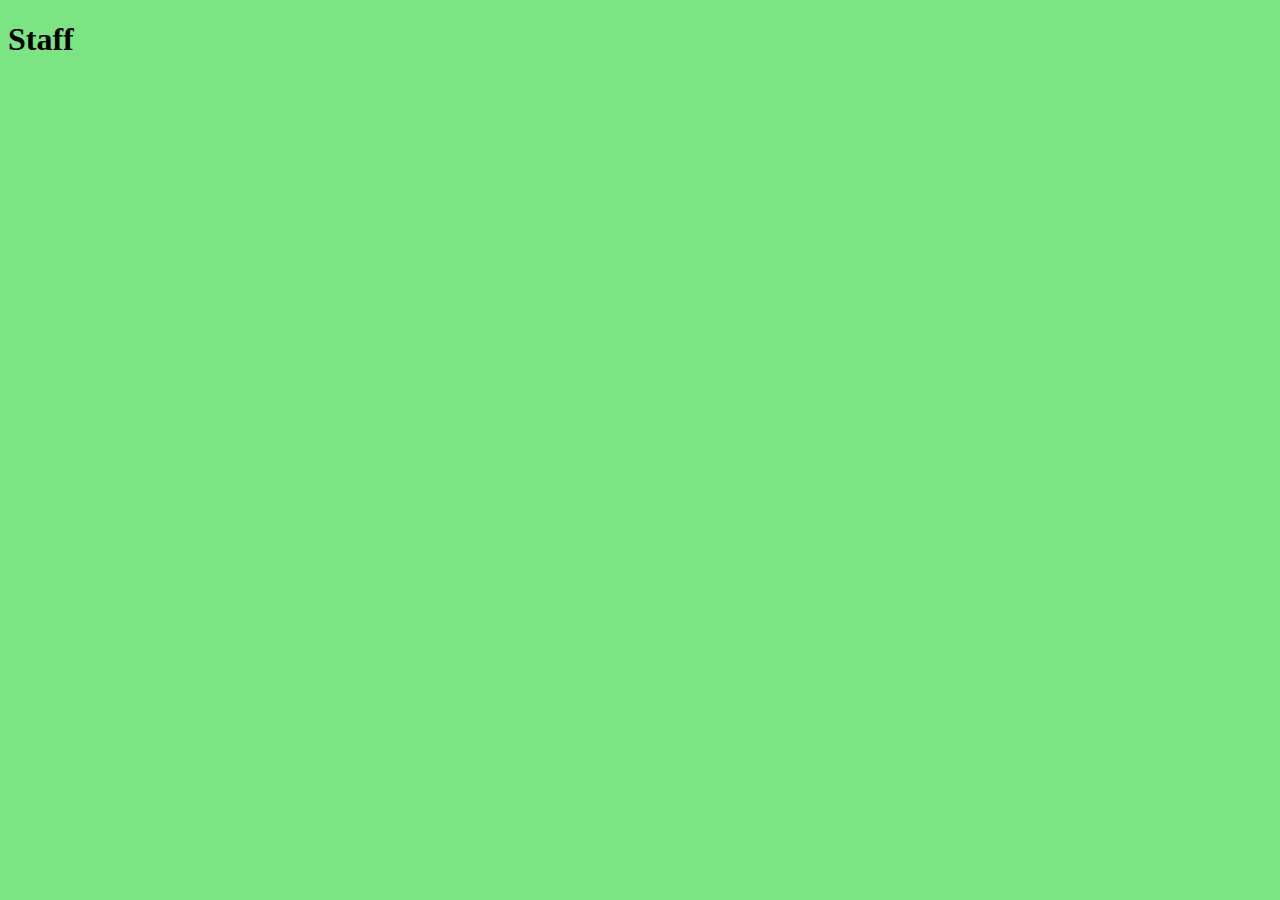
==== staff.html @ ef5e64b3 "file deleted" ====
<!DOCTYPE html>
<html lang="en">
<head>
    <meta charset="UTF-8">
    <meta http-equiv="X-UA-Compatible" content="IE=edge">
    <meta name="viewport" content="width=device-width, initial-scale=1.0">
    <title>ikon | Staff</title>
    <link rel="stylesheet" href="main.css">
        <link rel="preconnect" href="https://fonts.googleapis.com">
        <link rel="preconnect" href="https://fonts.gstatic.com" crossorigin>
        <link href="https://fonts.googleapis.com/css2?family=Sarpanch&display=swap" rel="stylesheet">
</head>
<body>
    <h1>Staff</h1>
</body>
</html>
---- main.css ----
body {
    background-color: #7ae582;
}
/* stylling heading */
.hero-heading{
    padding: 3px;
    text-align: center;
    color: green;
    font-family: 'Sarpanch';
    font-weight: bold;
    border: 0px solid black;
    border-radius: 9px;
    background-color: #fff;
}
.header {
    background-color: #7ae582;
    margin-bottom: 100px;    
    background-color: #fff;
}
.header a {
    text-decoration: none;
    
}

/* stylling section */

section{
    margin: auto;
    width: 40%;
    text-align: center;
    border-radius: 9px;
    border: 0px solid black;
    background-color: #fff;
   
}

/* stylling login form */
.login-form{
    font-weight: bold;
    margin: 10px;
    padding: 20px;
    font-family: 'Yaldevi', sans-serif;
}

/* stylling login para */
.login-para {
    font-family: 'Yaldevi', sans-serif;
}
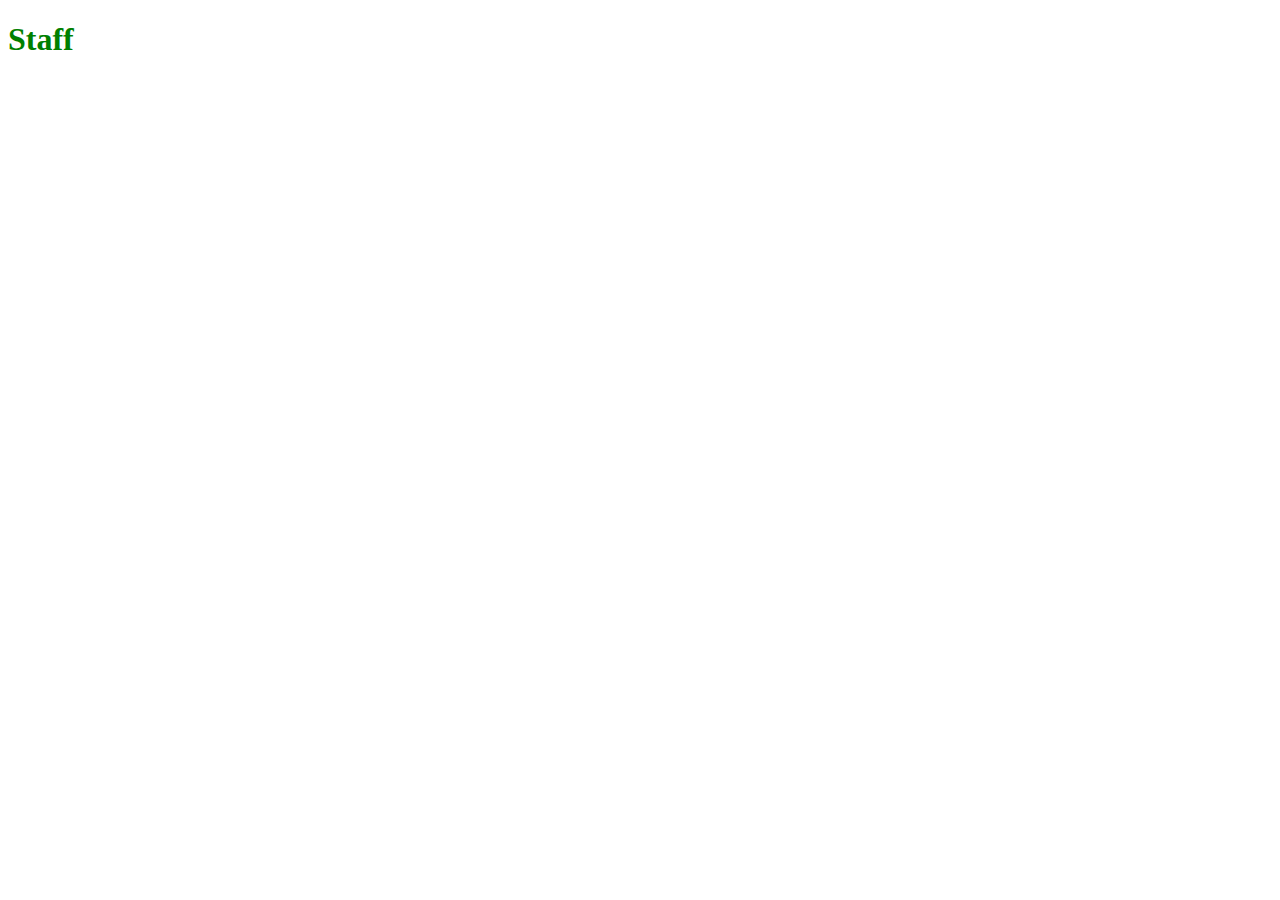
==== commit 3e80c3e9: "txt added" ====
--- a/staff.html
+++ b/staff.html
@@ -5,7 +5,7 @@
     <meta http-equiv="X-UA-Compatible" content="IE=edge">
     <meta name="viewport" content="width=device-width, initial-scale=1.0">
     <title>ikon | Staff</title>
-    <link rel="stylesheet" href="main.css">
+    <link rel="stylesheet" href="staff.css">
         <link rel="preconnect" href="https://fonts.googleapis.com">
         <link rel="preconnect" href="https://fonts.gstatic.com" crossorigin>
         <link href="https://fonts.googleapis.com/css2?family=Sarpanch&display=swap" rel="stylesheet">
--- a/staff.css
+++ b/staff.css
@@ -0,0 +1,3 @@
+body{
+    color: green;
+}